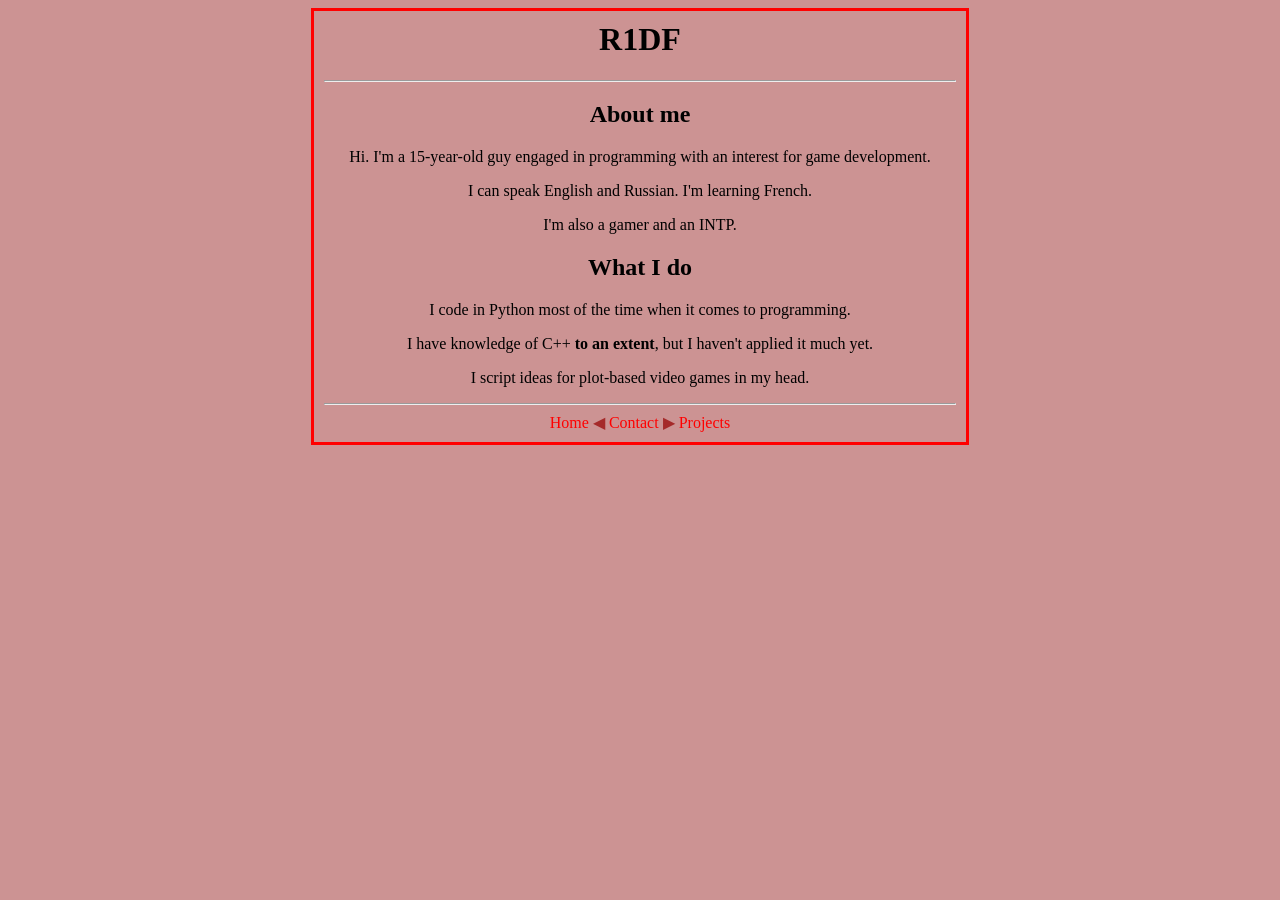
==== index.html @ 4d25f2ba "bruh I can't use a "src" dir or domain screws up" ====
<!DOCTYPE html>
<html>
    <head>
        <title>R1DF</title>
        <meta charset="UTF-8">
        <meta name="viewport" content="width=device-width, initial-scale=1">
        <!-- <link rel="stylesheet" href="https://www.w3schools.com/w3css/4/w3.css">
        <link rel="stylesheet" href="https://fonts.googleapis.com/css?family=Montserrat">
        <link rel="stylesheet" href="https://cdnjs.cloudflare.com/ajax/libs/font-awesome/4.7.0/css/font-awesome.min.css"> -->
        <link rel="stylesheet" href="styles/style.css">
        <link rel="icon" type="image/x-icon" href="icon/icon.ico">
    </head>
    <body>
        <div class="container">
            <div>
                <h1>R1DF</h1>
            </div>
            
            <hr>

            <div class="content">
                <h2>About me</h2>
                <div>
                    <p> Hi. I'm a 15-year-old guy engaged in programming with an interest for game development.</p>
                    <p>I can speak English and Russian. I'm learning French.</p>
                    <p>I'm also a gamer and an INTP.</p>
                </div>

                <h2>What I do</h2>
                <div>
                    <p>I code in Python most of the time when it comes to programming.</p>
                    <p>I have knowledge of C++ <strong>to an extent</strong>, but I haven't applied it much yet.</p>
                    <p>I script ideas for plot-based video games in my head.</p>
                </div>
            </div>

            <hr>
    
            <span class="links">
                <a href="index.html">Home</a> <p>&#9664</p>
                <a href="contact.html">Contact</a> <p>&#9654</p>
                <a href="projects.html">Projects</a>
            </span>
        </div>
        
    </body>
</html>
---- styles/style.css ----
/* Basic page content */
body {
    font-family: "Calibri";
    text-align: center;
    background-color: #cc9393;
}

h1 {
    margin-top: 0.01%;
}

hr {
    color: brown;
}

/* Container */
.container {
    margin: auto;
    width: 50%;
    border: 3px solid red;
    padding: 10px;
}

.project-container {
    margin: auto;
    border: 3px solid goldenrod;
}

/* Links */
a:link, a:visited {
    color:red;
    text-decoration: none;
}

a:hover {
    color:pink;
    text-decoration: none;
}

a:active {
    text-decoration: none;
}

.links p{
    display: inline;
     color: brown;
}
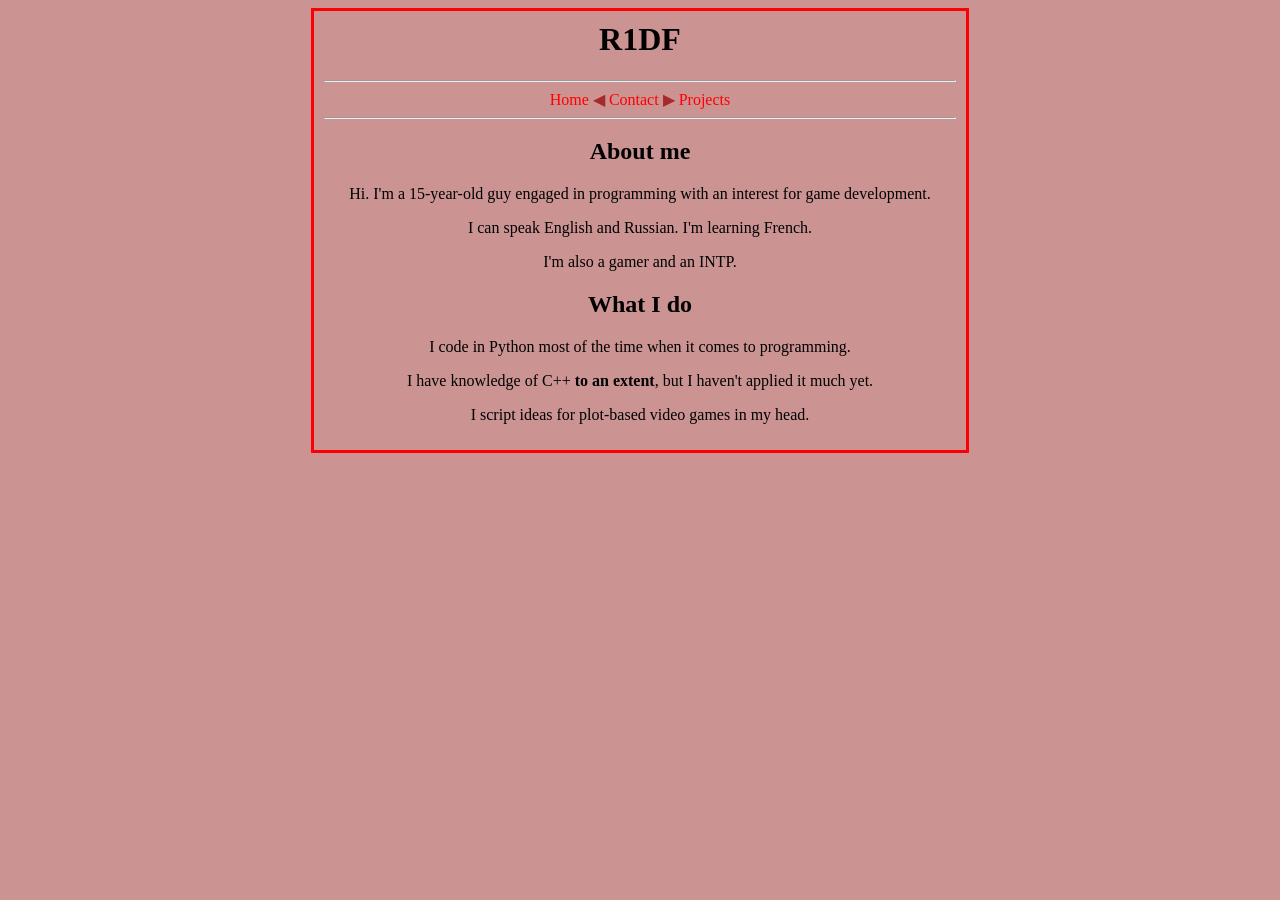
==== commit a6eb2f37: "made the nav bar go to the top" ====
--- a/index.html
+++ b/index.html
@@ -15,7 +15,13 @@
             <div>
                 <h1>R1DF</h1>
             </div>
-            
+            <hr>
+
+            <span class="links">
+                <a href="index.html">Home</a> <p>&#9664</p>
+                <a href="contact.html">Contact</a> <p>&#9654</p>
+                <a href="projects.html">Projects</a>
+            </span>
             <hr>
 
             <div class="content">
@@ -31,17 +37,9 @@
                     <p>I code in Python most of the time when it comes to programming.</p>
                     <p>I have knowledge of C++ <strong>to an extent</strong>, but I haven't applied it much yet.</p>
                     <p>I script ideas for plot-based video games in my head.</p>
+                    
                 </div>
             </div>
-
-            <hr>
-    
-            <span class="links">
-                <a href="index.html">Home</a> <p>&#9664</p>
-                <a href="contact.html">Contact</a> <p>&#9654</p>
-                <a href="projects.html">Projects</a>
-            </span>
         </div>
-        
     </body>
 </html>
